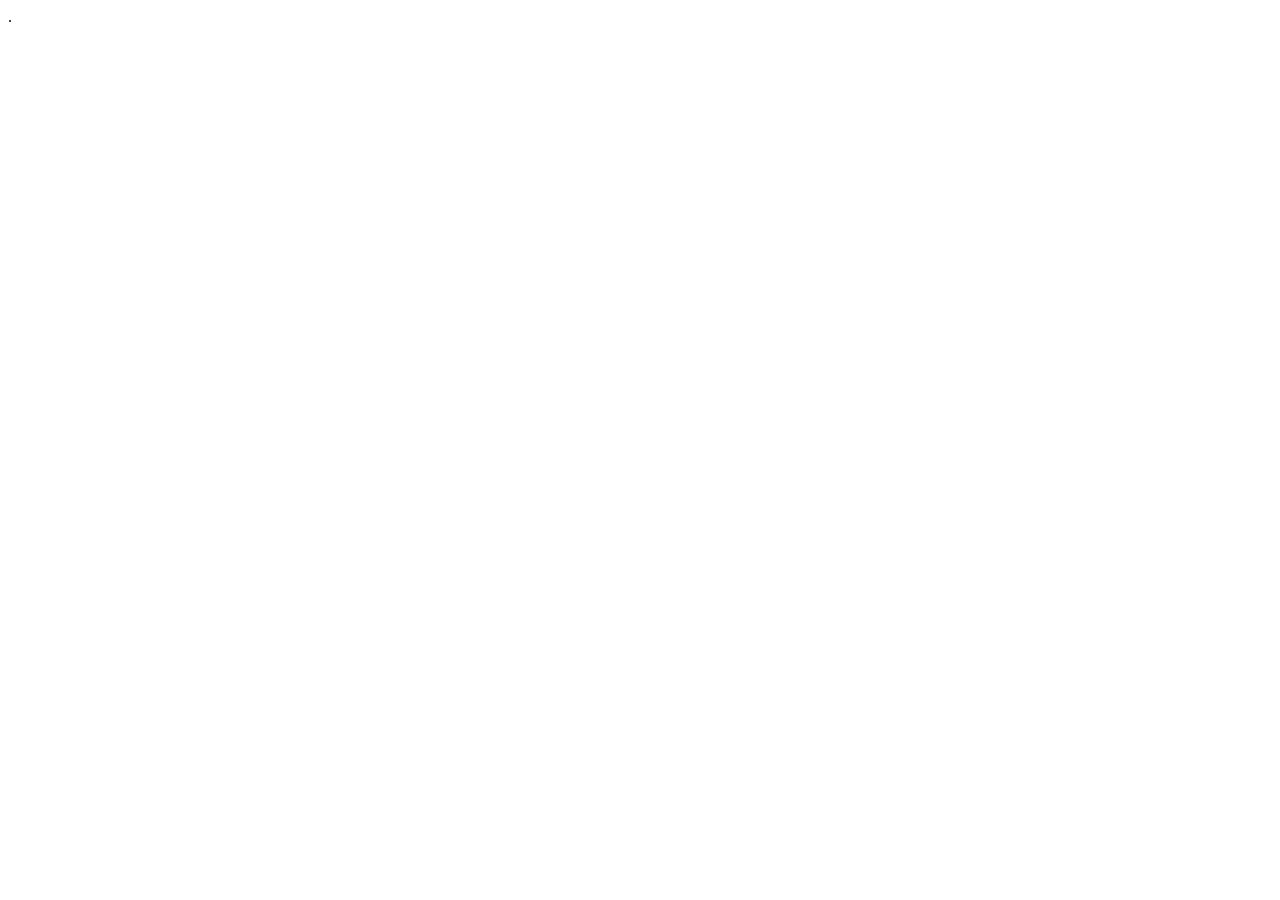
==== Genius-test/index.html @ 6dff0a41 "Add files via upload" ====
<!DOCTYPE html>
<html lang="en">
<head>
  <meta charset="UTF-8">
  <meta name="viewport" content="width=device-width, initial-scale=1.0">
  <title>Document</title>
</head> 
<body>. 
   
</body > 
 </html>
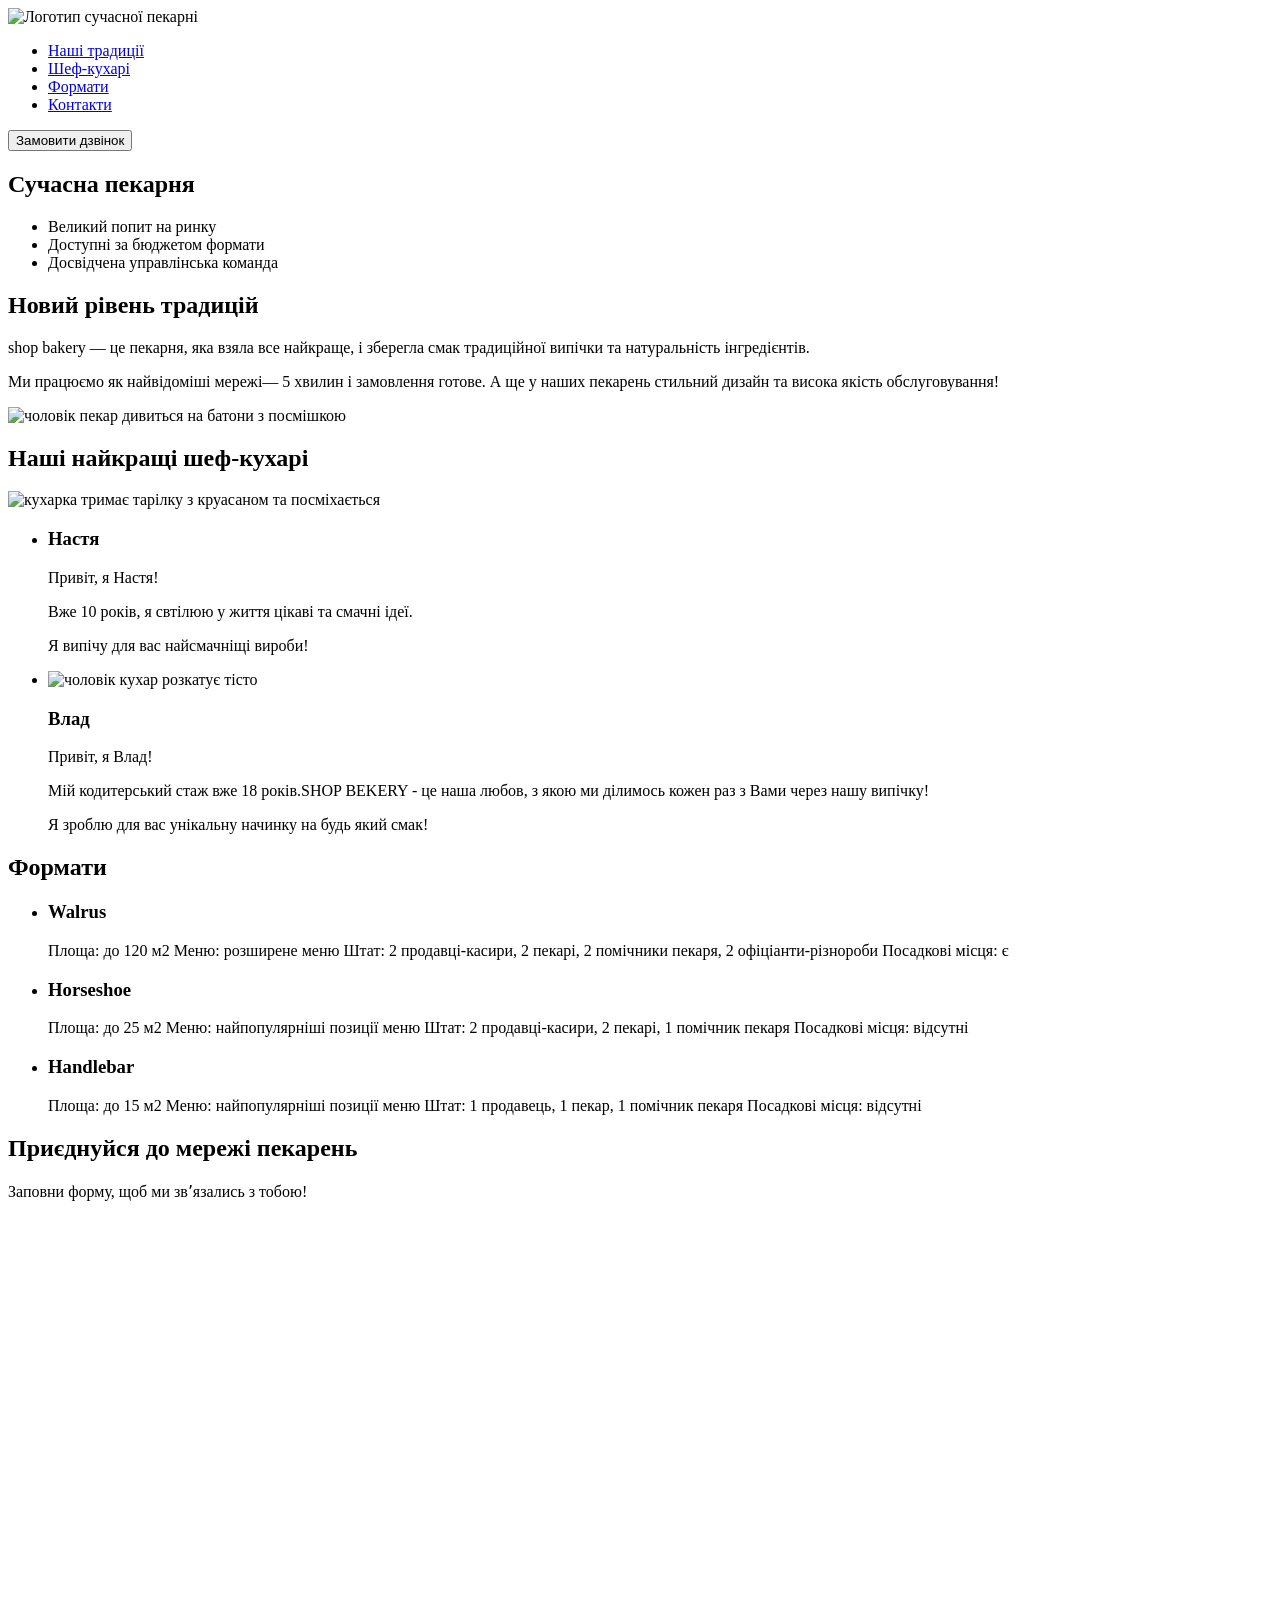
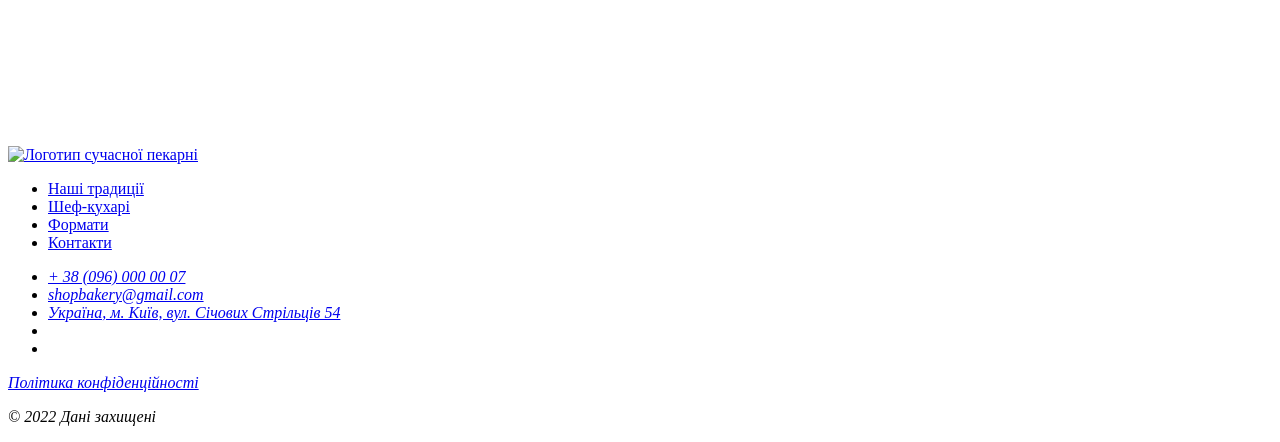
==== commit fe96dc75: "Add files via upload" ====
--- a/Genius-test/index.html
+++ b/Genius-test/index.html
@@ -1,11 +1,146 @@
 <!DOCTYPE html>
-<html lang="en">
+<html lang="uk">
+
 <head>
-  <meta charset="UTF-8">
-  <meta name="viewport" content="width=device-width, initial-scale=1.0">
-  <title>Document</title>
-</head> 
-<body>. 
-   
-</body > 
- </html> +  <meta charset="UTF-8" />
+  <meta name="viewport" content="width=device-width, initial-scale=1.0" />
+  <title>Сучасна пекарня</title>
+  <link rel="stylesheet" href="./css/styles.css">
+</head>
+
+<body>
+
+  <header>
+    <a href="/"></a>
+    <nav>
+      <img src="./Images/logo.svg" alt="Логотип сучасної пекарні">
+      <ul>
+        <li><a class="link" href="#tradition-section">Наші традиції</a></li>
+        <li><a class="link" href="#unsere-Backer">Шеф-кухарі</a></li>
+        <li><a class="link" href="#formats">Формати</a></li>
+        <li><a class="link" href="#contacts">Контакти</a></li>
+      </ul>
+    </nav>
+    <Button class="button" type="button">Замовити дзвінок</Button>
+  </header>
+  <main>
+    <section>
+      <h1 class="hero-title"><span class="accent">Сучасна</span> пекарня</h1>
+    </section>
+    <section id="tradition-section">
+      <ul class="advantages-list">
+        <li>Великий попит на ринку</li>
+        <li>Доступні за бюджетом формати</li>
+        <li>Досвідчена управлінська команда</li>
+      </ul>
+      <h2 class="section-title">Новий рівень традицій</h2>
+      <p>
+        <span class="accent-licht">shop bakery</span> — це пекарня, яка взяла все найкраще, і
+        зберегла смак традиційної випічки та натуральність інгредієнтів.
+      </p>
+      <p>
+        Ми працюємо як найвідоміші мережі—
+        <span class="accent-licht">5 хвилин і замовлення готове</span>. А ще у наших пекарень
+        стильний дизайн та висока якість обслуговування!
+      </p>
+      <img src="./Images/baker-man.jpg" alt="чоловік пекар дивиться на батони з посмішкою">
+    </section>
+    <section id="unsere-Backer">
+      <h2 class="section-title">Наші найкращі <span class="accent">шеф-кухарі</span></h2>
+      <img src="./Images/cook-girl.jpg" alt="кухарка тримає тарілку з круасаном та посміхається">
+
+      <ul>
+        <li>
+          <article>
+            <h3>Настя</h3>
+            <p>Привіт, я Настя!</p>
+            <p>Вже 10 років, я свтілюю у життя цікаві та смачні ідеї.</p>
+            <p>Я випічу для вас найсмачніщі вироби!</p>
+          </article>
+        </li>
+        <li>
+          <article>
+            <img src="./Images/cook-man.jpg" alt="чоловік кухар розкатує тісто">
+            <h3>Влад</h3>
+            <p>Привіт, я Влад!</p>
+            <p>
+              Мій кодитерський стаж вже 18 років.SHOP BEKERY - це наша любов,
+              з якою ми ділимось кожен раз з Вами через нашу випічку!
+            </p>
+            <p>Я зроблю для вас унікальну начинку на будь який смак!</p>
+          </article>
+        </li>
+      </ul>
+    </section>
+    <section id="formats">
+      <h2 class="section-title">Формати</h2>
+
+      <ul>
+        <li>
+          <article>
+            <h3>Walrus</h3>
+            <p>
+              Площа: до 120 м2 Меню: розширене меню Штат: 2 продавці-касири, 2
+              пекарі, 2 помічники пекаря, 2 офіціанти-різнороби Посадкові
+              місця: є
+            </p>
+          </article>
+        </li>
+        <li>
+          <article>
+            <h3>Horseshoe</h3>
+            Площа: до 25 м2 Меню: найпопулярніші позиції меню Штат: 2
+            продавці-касири, 2 пекарі, 1 помічник пекаря Посадкові місця:
+            відсутні
+          </article>
+        </li>
+        <li>
+          <article>
+            <h3>Handlebar</h3>
+            <p>
+              Площа: до 15 м2 Меню: найпопулярніші позиції меню Штат: 1
+              продавець, 1 пекар, 1 помічник пекаря Посадкові місця: відсутні
+            </p>
+          </article>
+        </li>
+      </ul>
+    </section>
+    <section id="contacts">
+      <h2 class="section-title">Приєднуйся до мережі пекарень</h2>
+      <p class="accent-licht">Заповни форму, щоб ми звʼязались з тобою!</p>
+      <iframe
+        src="https://www.google.com/maps/embed?pb=!1m18!1m12!1m3!1d2540.163447036142!2d30.488698376478528!3d50.45668098691523!2m3!1f0!2f0!3f0!3m2!1i1024!2i768!4f13.1!3m3!1m2!1s0x40d4ce637c006b2d%3A0xaf86385f19996ff0!2z0LLRg9C70LjRhtGPINCh0ZbRh9C-0LLQuNGFINCh0YLRgNGW0LvRjNGG0ZbQsiwgNTQsINCa0LjRl9CyLCDQo9C60YDQsNGX0L3QsCwgMDIwMDA!5e0!3m2!1suk!2sde!4v1762953814680!5m2!1suk!2sde"
+        width="603" height="525" style="border:0;" allowfullscreen="" loading="lazy"
+        referrerpolicy="no-referrer-when-downgrade"></iframe>
+    </section>
+  </main>
+  <footer>
+    <nav>
+      <a href="/"><img src="./img/logo.svg" alt="Логотип сучасної пекарні"></a>
+      <ul>
+        <li><a href="#tradition-section">Наші традиції</a></li>
+        <li><a href="#unsere-Backer">Шеф-кухарі</a></li>
+        <li><a href="#formats">Формати</a></li>
+        <li><a href="#contacts">Контакти</a></li>
+      </ul>
+    </nav>
+    <address>
+      <ul>
+        <li><a href="tel:+380960000007">+ 38 (096) 000 00 07</a></li>
+        <li><a href="#">shopbakery@gmail.com
+          </a></li>
+        <li>
+          <a href="https://maps.app.goo.gl/usYo7HqnXvkdTwqQ9" target="_blank">
+            Україна, м. Київ, вул. Січових Стрільців 54
+          </a>
+        </li>
+        <li><a href="#" target="_blank"><!--facebook icon  --></a></li>
+        <li><a href="#" target="_blank"><!--instagram icon  --></a></li>
+      </ul>
+      <a href="#" target="_blank">Політика конфіденційності</a>
+      <p>© 2022 Дані захищені</p>
+    </address>
+  </footer>
+</body>
+
+</html>
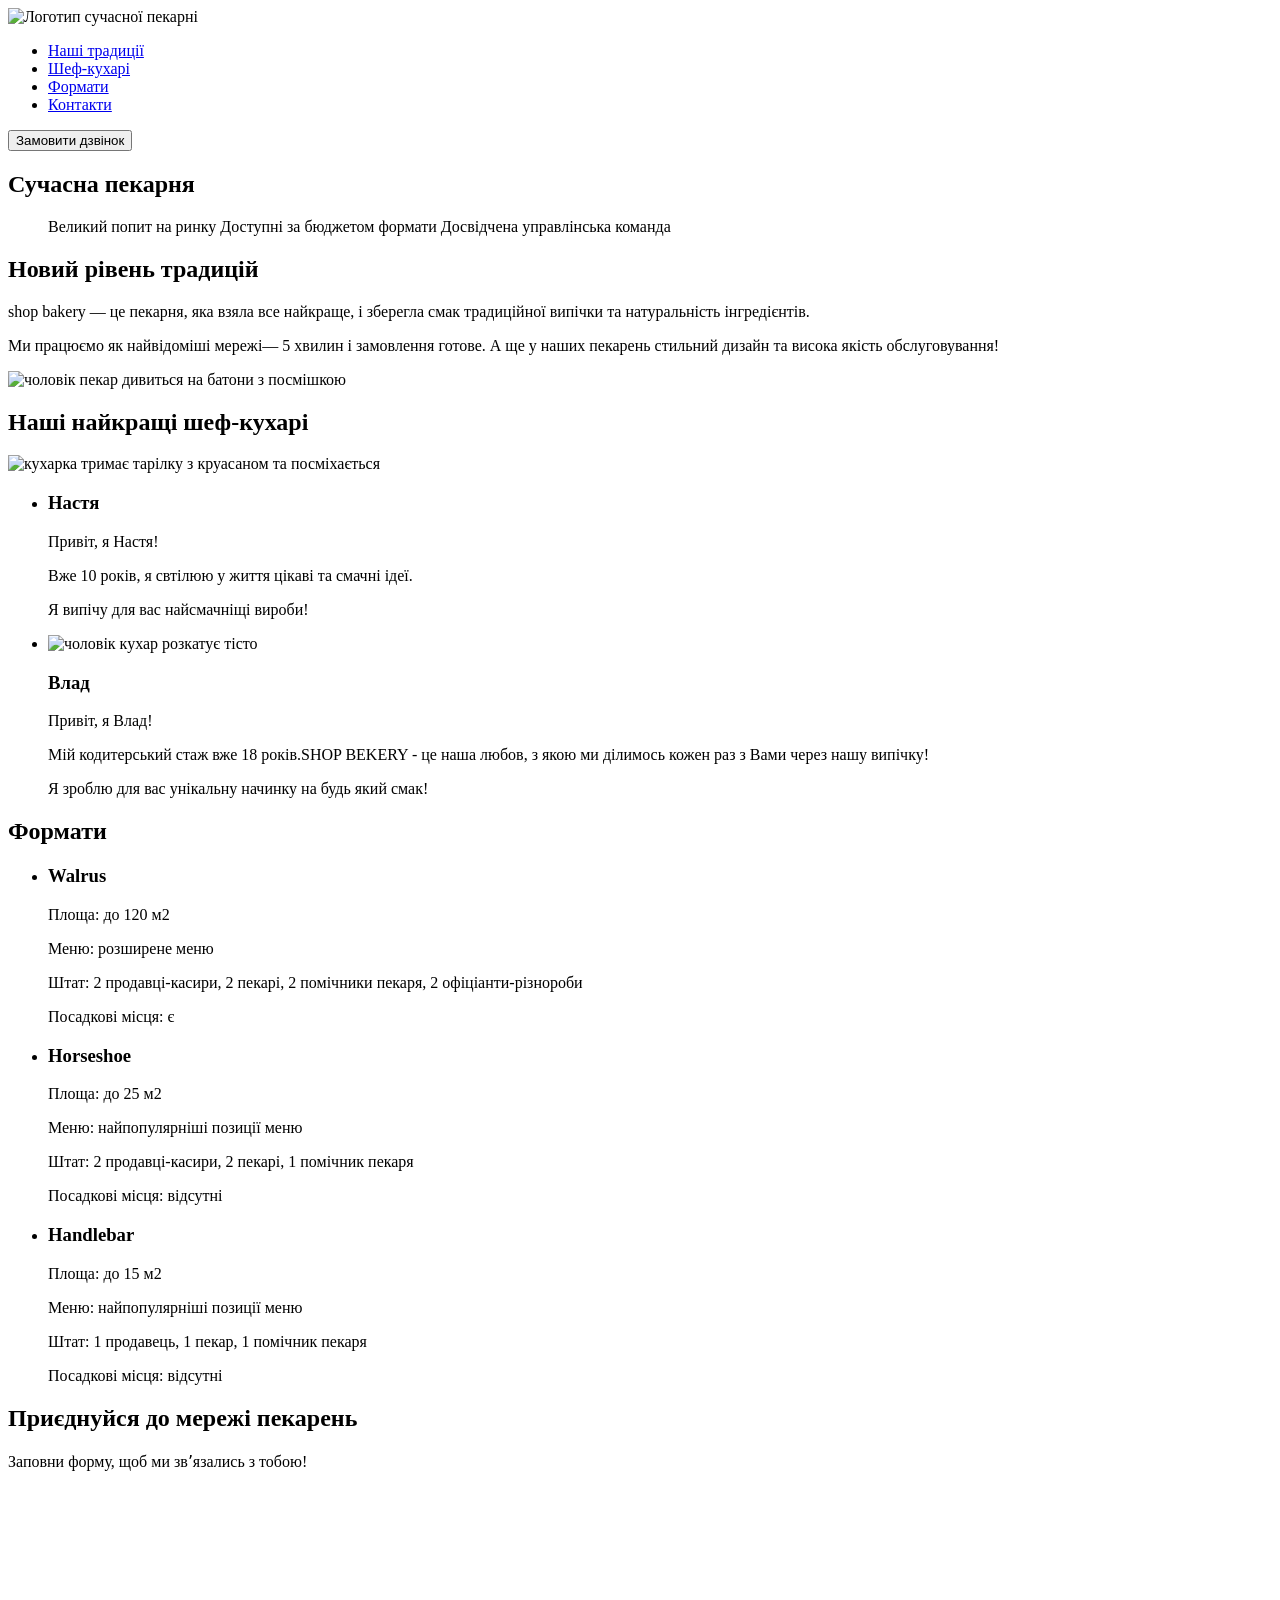
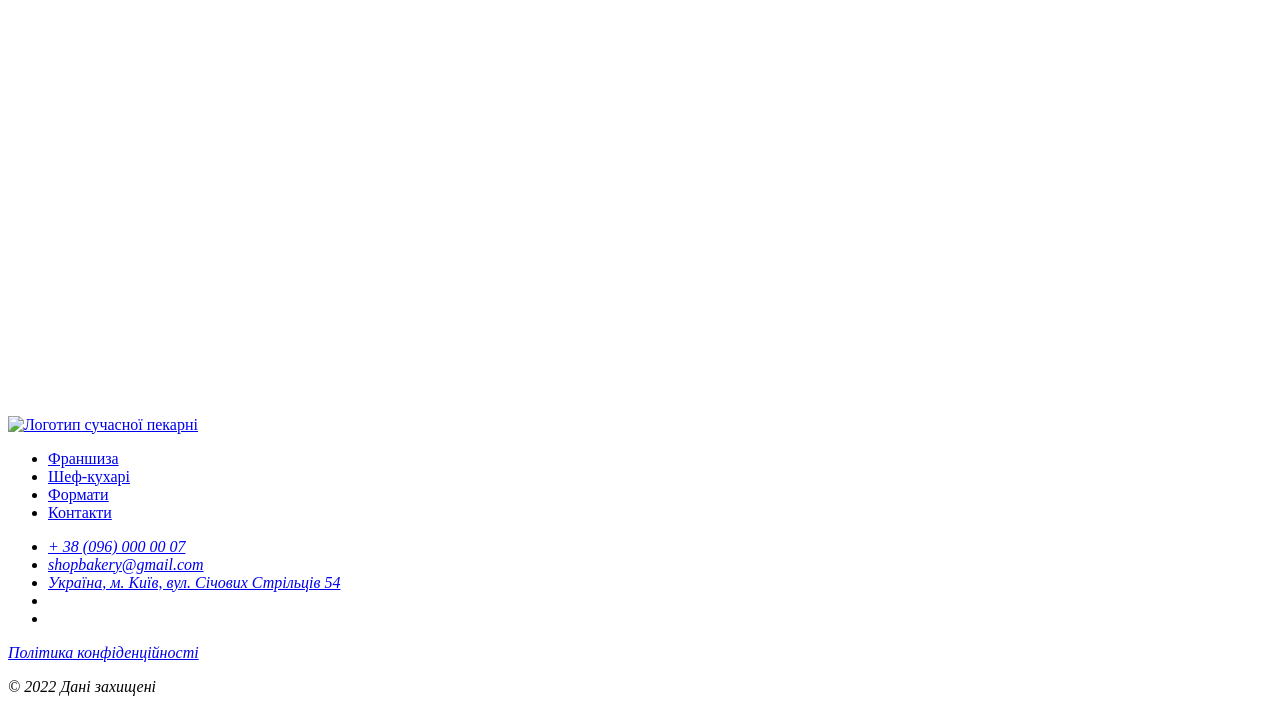
==== commit 1e8b95d7: "Update index.html Fonts" ====
--- a/Genius-test/index.html
+++ b/Genius-test/index.html
@@ -5,6 +5,12 @@
   <meta charset="UTF-8" />
   <meta name="viewport" content="width=device-width, initial-scale=1.0" />
   <title>Сучасна пекарня</title>
+
+  <!-- Fonts -->
+  <!-- <link rel="preconnect" href="https://fonts.googleapis.com">
+  <link rel="preconnect" href="https://fonts.gstatic.com" crossorigin>
+  <link href="https://fonts.googleapis.com/css2?family=Poppins:wght@300;400;600;900&display=swap" rel="stylesheet"> -->
+  <!-- style  -->
   <link rel="stylesheet" href="./css/styles.css">
 </head>
 
@@ -29,18 +35,18 @@
     </section>
     <section id="tradition-section">
       <ul class="advantages-list">
-        <li>Великий попит на ринку</li>
-        <li>Доступні за бюджетом формати</li>
-        <li>Досвідчена управлінська команда</li>
+        <li™ class="advantages-item">Великий попит на ринку</li>
+          <li™ class="advantages-item">Доступні за бюджетом формати</li>
+            <li™ class="advantages-item">Досвідчена управлінська команда</li>
       </ul>
       <h2 class="section-title">Новий рівень традицій</h2>
-      <p>
-        <span class="accent-licht">shop bakery</span> — це пекарня, яка взяла все найкраще, і
+      <p class="tradition-section-text">
+        <span class="uppercase">shop bakery</span> — це пекарня, яка взяла все найкраще, і
         зберегла смак традиційної випічки та натуральність інгредієнтів.
       </p>
-      <p>
+      <p class="tradition-section-text">
         Ми працюємо як найвідоміші мережі—
-        <span class="accent-licht">5 хвилин і замовлення готове</span>. А ще у наших пекарень
+        <span class="brand">5 хвилин і замовлення готове</span>. А ще у наших пекарень
         стильний дизайн та висока якість обслуговування!
       </p>
       <img src="./Images/baker-man.jpg" alt="чоловік пекар дивиться на батони з посмішкою">
@@ -52,7 +58,7 @@
       <ul>
         <li>
           <article>
-            <h3>Настя</h3>
+            <h3 class="backer-title">Настя</h3>
             <p>Привіт, я Настя!</p>
             <p>Вже 10 років, я свтілюю у життя цікаві та смачні ідеї.</p>
             <p>Я випічу для вас найсмачніщі вироби!</p>
@@ -61,7 +67,7 @@
         <li>
           <article>
             <img src="./Images/cook-man.jpg" alt="чоловік кухар розкатує тісто">
-            <h3>Влад</h3>
+            <h3 class="backer-title">Влад</h3>
             <p>Привіт, я Влад!</p>
             <p>
               Мій кодитерський стаж вже 18 років.SHOP BEKERY - це наша любов,
@@ -78,36 +84,46 @@
       <ul>
         <li>
           <article>
-            <h3>Walrus</h3>
-            <p>
-              Площа: до 120 м2 Меню: розширене меню Штат: 2 продавці-касири, 2
-              пекарі, 2 помічники пекаря, 2 офіціанти-різнороби Посадкові
-              місця: є
-            </p>
+            <h3 class="formats-title">Walrus</h3>
+            <div class="format-text">
+              <p>Площа: до 120 м2</p>
+              <p>Меню: розширене меню</p>
+              <p>Штат: 2 продавці-касири, 2
+                пекарі, 2 помічники пекаря, 2 офіціанти-різнороби</p>
+              <p>Посадкові
+                місця: є</p>
+            </div>
           </article>
         </li>
         <li>
           <article>
-            <h3>Horseshoe</h3>
-            Площа: до 25 м2 Меню: найпопулярніші позиції меню Штат: 2
-            продавці-касири, 2 пекарі, 1 помічник пекаря Посадкові місця:
-            відсутні
+            <h3 class="formats-title">Horseshoe</h3>
+            <div class="format-text">
+              <p>Площа: до 25 м2</p>
+              <p>Меню: найпопулярніші позиції меню</p>
+              <p>Штат: 2 продавці-касири, 2 пекарі, 1 помічник пекаря</p>
+              <p>Посадкові місця:
+                відсутні</p>
+            </div>
           </article>
         </li>
         <li>
           <article>
-            <h3>Handlebar</h3>
-            <p>
-              Площа: до 15 м2 Меню: найпопулярніші позиції меню Штат: 1
-              продавець, 1 пекар, 1 помічник пекаря Посадкові місця: відсутні
-            </p>
+            <h3 class="formats-title">Handlebar</h3>
+            <div class="format-text">
+              <p>Площа: до 15 м2</p>
+              <p>Меню: найпопулярніші позиції меню</p>
+              <p>Штат: 1 продавець, 1 пекар, 1 помічник пекаря</p>
+              <p>Посадкові місця: відсутні</p>
+            </div>
+
           </article>
         </li>
       </ul>
     </section>
     <section id="contacts">
       <h2 class="section-title">Приєднуйся до мережі пекарень</h2>
-      <p class="accent-licht">Заповни форму, щоб ми звʼязались з тобою!</p>
+      <p>Заповни форму, щоб ми звʼязались з тобою!</p>
       <iframe
         src="https://www.google.com/maps/embed?pb=!1m18!1m12!1m3!1d2540.163447036142!2d30.488698376478528!3d50.45668098691523!2m3!1f0!2f0!3f0!3m2!1i1024!2i768!4f13.1!3m3!1m2!1s0x40d4ce637c006b2d%3A0xaf86385f19996ff0!2z0LLRg9C70LjRhtGPINCh0ZbRh9C-0LLQuNGFINCh0YLRgNGW0LvRjNGG0ZbQsiwgNTQsINCa0LjRl9CyLCDQo9C60YDQsNGX0L3QsCwgMDIwMDA!5e0!3m2!1suk!2sde!4v1762953814680!5m2!1suk!2sde"
         width="603" height="525" style="border:0;" allowfullscreen="" loading="lazy"
@@ -118,29 +134,29 @@
     <nav>
       <a href="/"><img src="./img/logo.svg" alt="Логотип сучасної пекарні"></a>
       <ul>
-        <li><a href="#tradition-section">Наші традиції</a></li>
-        <li><a href="#unsere-Backer">Шеф-кухарі</a></li>
-        <li><a href="#formats">Формати</a></li>
-        <li><a href="#contacts">Контакти</a></li>
+        <li><a class="link" href="#tradition-section">Франшиза</a></li>
+        <li><a class="link" href="#unsere-Backer">Шеф-кухарі</a></li>
+        <li><a class="link" href="#formats">Формати</a></li>
+        <li><a class="link" href="#contacts">Контакти</a></li>
       </ul>
     </nav>
     <address>
       <ul>
-        <li><a href="tel:+380960000007">+ 38 (096) 000 00 07</a></li>
-        <li><a href="#">shopbakery@gmail.com
+        <li><a class="addres-link" href="tel:+380960000007">+ 38 (096) 000 00 07</a></li>
+        <li><a class="addres-link" href="#">shopbakery@gmail.com
           </a></li>
         <li>
-          <a href="https://maps.app.goo.gl/usYo7HqnXvkdTwqQ9" target="_blank">
+          <a class="addres-link" href="https://maps.app.goo.gl/usYo7HqnXvkdTwqQ9" target="_blank">
             Україна, м. Київ, вул. Січових Стрільців 54
           </a>
         </li>
         <li><a href="#" target="_blank"><!--facebook icon  --></a></li>
         <li><a href="#" target="_blank"><!--instagram icon  --></a></li>
       </ul>
-      <a href="#" target="_blank">Політика конфіденційності</a>
-      <p>© 2022 Дані захищені</p>
+      <a class="addres-link" href="#" target="_blank">Політика конфіденційності</a>
+      <p class="addres-copiright">© 2022 Дані захищені</p>
     </address>
   </footer>
 </body>
 
-</html>+</html>
